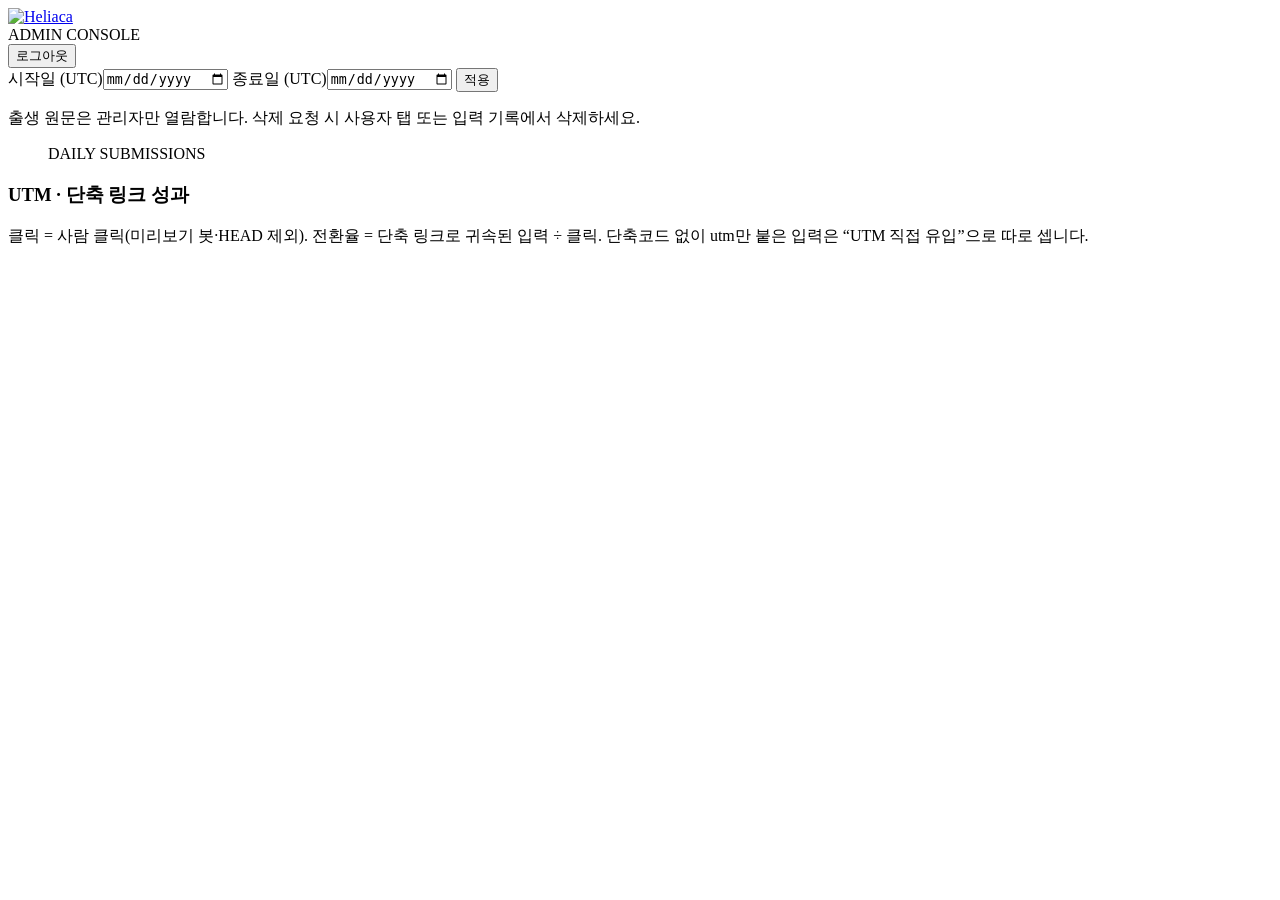
==== web/admin/index.html @ 1ff21933 "Heliaca natal chart workbench with admin, UTM builder, Vercel + Neon deploy Co-Authored-By: Claude O" ====
<!doctype html>
<html lang="ko">
<head>
  <meta charset="utf-8">
  <meta name="viewport" content="width=device-width, initial-scale=1">
  <meta name="robots" content="noindex, nofollow">
  <meta name="theme-color" content="#020606">
  <title>Heliaca 관리자</title>
  <link rel="icon" href="/assets/heliaca-mark.svg" type="image/svg+xml">
  <link rel="stylesheet" href="/styles.css">
  <link rel="stylesheet" href="/admin/admin.css">
</head>
<body>
  <header class="masthead">
    <a class="brand-block" href="/admin/" aria-label="관리자 처음으로"><img class="brand-logo" src="/assets/heliaca-logo.svg" alt="Heliaca"></a>
    <div class="adm-head-tools">
      <span class="plate-number">ADMIN CONSOLE</span>
      <form method="post" action="/admin/logout"><button class="text-button" type="submit">로그아웃</button></form>
    </div>
  </header>

  <main class="adm-main">
    <section class="adm-range" aria-label="조회 기간">
      <label class="field"><span>시작일 (UTC)</span><input id="range-from" type="date"></label>
      <label class="field"><span>종료일 (UTC)</span><input id="range-to" type="date"></label>
      <button id="range-apply" class="copy-button" type="button">적용</button>
      <p class="adm-note">출생 원문은 관리자만 열람합니다. 삭제 요청 시 사용자 탭 또는 입력 기록에서 삭제하세요.</p>
    </section>

    <div id="adm-message" class="adm-message" role="status" aria-live="polite"></div>

    <div class="tab-list adm-tabs" role="tablist" aria-label="관리자 메뉴" id="adm-tabs"></div>

    <section id="panel-stats" class="adm-panel" role="tabpanel" aria-labelledby="tab-stats">
      <div id="kpi-grid" class="adm-kpis"></div>
      <figure class="adm-card">
        <figcaption class="plate-number">DAILY SUBMISSIONS</figcaption>
        <div id="daily-chart" class="adm-daily"></div>
      </figure>
      <div id="distribution-grid" class="adm-dist-grid"></div>
      <section class="adm-card" aria-labelledby="utm-stats-title">
        <h3 id="utm-stats-title" class="plate-number">UTM · 단축 링크 성과</h3>
        <p class="adm-note">클릭 = 사람 클릭(미리보기 봇·HEAD 제외). 전환율 = 단축 링크로 귀속된 입력 ÷ 클릭. 단축코드 없이 utm만 붙은 입력은 “UTM 직접 유입”으로 따로 셉니다.</p>
        <div id="utm-kpis" class="adm-kpis"></div>
        <div id="utm-daily" class="adm-daily"></div>
        <div id="utm-stat-tables" class="adm-stack"></div>
      </section>
    </section>

    <section id="panel-utm" class="adm-panel" role="tabpanel" aria-labelledby="tab-utm" hidden>
      <form id="utm-form" class="adm-card adm-form" novalidate>
        <h3 class="plate-number">새 링크 만들기</h3>
        <div class="adm-form-grid">
          <label class="field"><span>목적지</span><select id="utm-target-preset"><option value="/">홈 ( / )</option><option value="custom">직접 입력 (경로)</option></select></label>
          <label class="field" id="utm-target-custom-field" hidden><span>경로 (/로 시작)</span><input id="utm-target-custom" type="text" maxlength="200" placeholder="/"></label>
          <label class="field"><span>캠페인</span><select id="utm-campaign" required></select></label>
          <label class="field"><span>utm_content (선택)</span><input id="utm-content" type="text" maxlength="64" placeholder="reel-0922"></label>
          <label class="field"><span>메모 (선택)</span><input id="utm-memo" type="text" maxlength="200"></label>
          <label class="field"><span>만든 사람 (선택)</span><input id="utm-created-by" type="text" maxlength="40"></label>
        </div>
        <fieldset class="adm-checks"><legend>채널 (여러 개 선택 가능)</legend><div id="utm-channel-list" class="adm-check-list"></div></fieldset>
        <details class="adm-advanced"><summary>고급: source / medium 직접 지정 (채널 1개일 때만)</summary>
          <div class="adm-form-grid">
            <label class="field"><span>utm_source</span><input id="utm-source-override" type="text" maxlength="64"></label>
            <label class="field"><span>utm_medium</span><input id="utm-medium-override" type="text" maxlength="64"></label>
          </div>
        </details>
        <p class="adm-note">값은 영문 소문자·숫자·-·_ 만 허용합니다. 같은 조합의 활성 링크가 있으면 새로 만들지 않고 기존 코드를 돌려줍니다.</p>
        <button class="copy-button" type="submit">링크 생성</button>
      </form>
      <div id="utm-result" class="adm-stack" aria-live="polite"></div>
    </section>

    <section id="panel-links" class="adm-panel" role="tabpanel" aria-labelledby="tab-links" hidden>
      <div class="adm-toolbar">
        <label class="field"><span>검색 (코드·메모·content·경로)</span><input id="links-q" type="search" maxlength="80"></label>
        <label class="field"><span>채널</span><select id="links-channel"></select></label>
        <label class="field"><span>캠페인</span><select id="links-campaign"></select></label>
        <label class="field"><span>상태</span><select id="links-archived"><option value="">활성</option><option value="only">보관됨</option><option value="all">전체</option></select></label>
        <button id="links-search" class="text-button" type="button">검색</button>
      </div>
      <p class="adm-note">누적 수치(기간 필터 없음). 클릭은 사람 클릭만, 봇은 미리보기 봇·HEAD 요청입니다.</p>
      <div class="table-scroll"><table class="adm-table"><thead><tr>
        <th scope="col">코드</th><th scope="col">채널</th><th scope="col">캠페인</th><th scope="col">content</th><th scope="col">목적지</th>
        <th scope="col">클릭</th><th scope="col">봇</th><th scope="col">입력</th><th scope="col">성공</th><th scope="col">전환율</th>
        <th scope="col">메모</th><th scope="col">생성</th><th scope="col">작업</th>
      </tr></thead><tbody id="links-body"></tbody></table></div>
    </section>

    <section id="panel-channels" class="adm-panel" role="tabpanel" aria-labelledby="tab-channels" hidden>
      <form id="channel-form" class="adm-card adm-form" novalidate>
        <h3 class="plate-number" id="channel-form-title">채널 추가</h3>
        <div class="adm-form-grid">
          <label class="field"><span>key</span><input id="channel-key" type="text" maxlength="64" required></label>
          <label class="field"><span>이름</span><input id="channel-label" type="text" maxlength="40" required></label>
          <label class="field"><span>utm_source</span><input id="channel-source" type="text" maxlength="64" required></label>
          <label class="field"><span>utm_medium</span><input id="channel-medium" type="text" maxlength="64" required></label>
          <label class="field"><span>정렬 순서</span><input id="channel-order" type="number" step="1" value="100"></label>
          <label class="field"><span>메모</span><input id="channel-note" type="text" maxlength="200"></label>
        </div>
        <div class="adm-actions"><button class="copy-button" type="submit">저장</button><button id="channel-cancel" class="text-button" type="button" hidden>편집 취소</button></div>
      </form>
      <div class="table-scroll"><table class="adm-table"><thead><tr>
        <th scope="col">key</th><th scope="col">이름</th><th scope="col">source</th><th scope="col">medium</th><th scope="col">순서</th><th scope="col">메모</th><th scope="col">상태</th><th scope="col">작업</th>
      </tr></thead><tbody id="channels-body"></tbody></table></div>

      <form id="campaign-form" class="adm-card adm-form" novalidate>
        <h3 class="plate-number" id="campaign-form-title">캠페인 추가</h3>
        <div class="adm-form-grid">
          <label class="field"><span>key (= utm_campaign)</span><input id="campaign-key" type="text" maxlength="64" required></label>
          <label class="field"><span>이름</span><input id="campaign-label" type="text" maxlength="60" required></label>
          <label class="field"><span>시작일</span><input id="campaign-starts" type="date"></label>
          <label class="field"><span>종료일</span><input id="campaign-ends" type="date"></label>
          <label class="field"><span>메모</span><input id="campaign-note" type="text" maxlength="200"></label>
        </div>
        <div class="adm-actions"><button class="copy-button" type="submit">저장</button><button id="campaign-cancel" class="text-button" type="button" hidden>편집 취소</button></div>
      </form>
      <div class="table-scroll"><table class="adm-table"><thead><tr>
        <th scope="col">key</th><th scope="col">이름</th><th scope="col">기간</th><th scope="col">메모</th><th scope="col">상태</th><th scope="col">작업</th>
      </tr></thead><tbody id="campaigns-body"></tbody></table></div>
    </section>

    <section id="panel-users" class="adm-panel" role="tabpanel" aria-labelledby="tab-users" hidden>
      <div class="adm-toolbar">
        <label class="field"><span>이름 · visitor 검색</span><input id="users-q" type="search" maxlength="80"></label>
        <button id="users-search" class="text-button" type="button">검색</button>
        <p id="users-anon" class="adm-note"></p>
      </div>
      <div class="table-scroll"><table class="adm-table"><thead><tr>
        <th scope="col">최근 이름</th><th scope="col">사용한 이름</th><th scope="col">횟수</th><th scope="col">성공</th>
        <th scope="col">처음</th><th scope="col">마지막</th><th scope="col">visitor</th><th scope="col">작업</th>
      </tr></thead><tbody id="users-body"></tbody></table></div>
    </section>

    <section id="panel-submissions" class="adm-panel" role="tabpanel" aria-labelledby="tab-submissions" hidden>
      <div class="adm-toolbar">
        <label class="field"><span>이름 · 출생지 검색</span><input id="subs-q" type="search" maxlength="80"></label>
        <label class="field"><span>상태</span><select id="subs-status"><option value="">전체</option><option value="success">성공</option><option value="failed">실패</option></select></label>
        <button id="subs-search" class="text-button" type="button">검색</button>
        <span id="subs-visitor" class="status-badge" hidden></span>
        <button id="subs-visitor-clear" class="text-button" type="button" hidden>visitor 필터 해제</button>
      </div>
      <div class="table-scroll"><table class="adm-table"><thead><tr>
        <th scope="col">#</th><th scope="col">시각 (UTC)</th><th scope="col">이름</th><th scope="col">출생지</th>
        <th scope="col">상태</th><th scope="col">☉ ☽ ASC</th><th scope="col">UTM</th>
      </tr></thead><tbody id="subs-body"></tbody></table></div>
      <div class="adm-pager"><button id="subs-prev" class="text-button" type="button">이전</button><span id="subs-page"></span><button id="subs-next" class="text-button" type="button">다음</button></div>
    </section>
  </main>

  <dialog id="detail" class="adm-drawer" aria-labelledby="detail-title">
    <div class="adm-drawer-head">
      <div><p class="plate-number">SUBMISSION</p><h2 id="detail-title">입력 기록</h2></div>
      <div class="adm-drawer-actions">
        <button id="detail-delete" class="text-button adm-danger" type="button">이 기록 삭제</button>
        <button id="detail-close" class="text-button" type="button">닫기</button>
      </div>
    </div>
    <dl id="detail-meta" class="metadata-list"></dl>
    <h3 class="plate-number">RAW INPUT</h3>
    <pre id="detail-raw" class="adm-raw"></pre>
    <h3 class="plate-number">CHART (저장된 원문으로 재계산)</h3>
    <p id="detail-chart-status" class="adm-note"></p>
    <div class="adm-chart-grid">
      <div id="detail-wheel" class="chart-stage"></div>
      <div>
        <div class="table-scroll"><table><thead><tr><th scope="col">대상</th><th scope="col">위치</th><th scope="col">H</th><th scope="col">운동</th></tr></thead><tbody id="detail-positions"></tbody></table></div>
        <dl id="detail-angles" class="angle-list"></dl>
      </div>
    </div>
    <div id="detail-aspects"></div>
  </dialog>

  <script type="module" src="/admin/admin.js"></script>
</body>
</html>
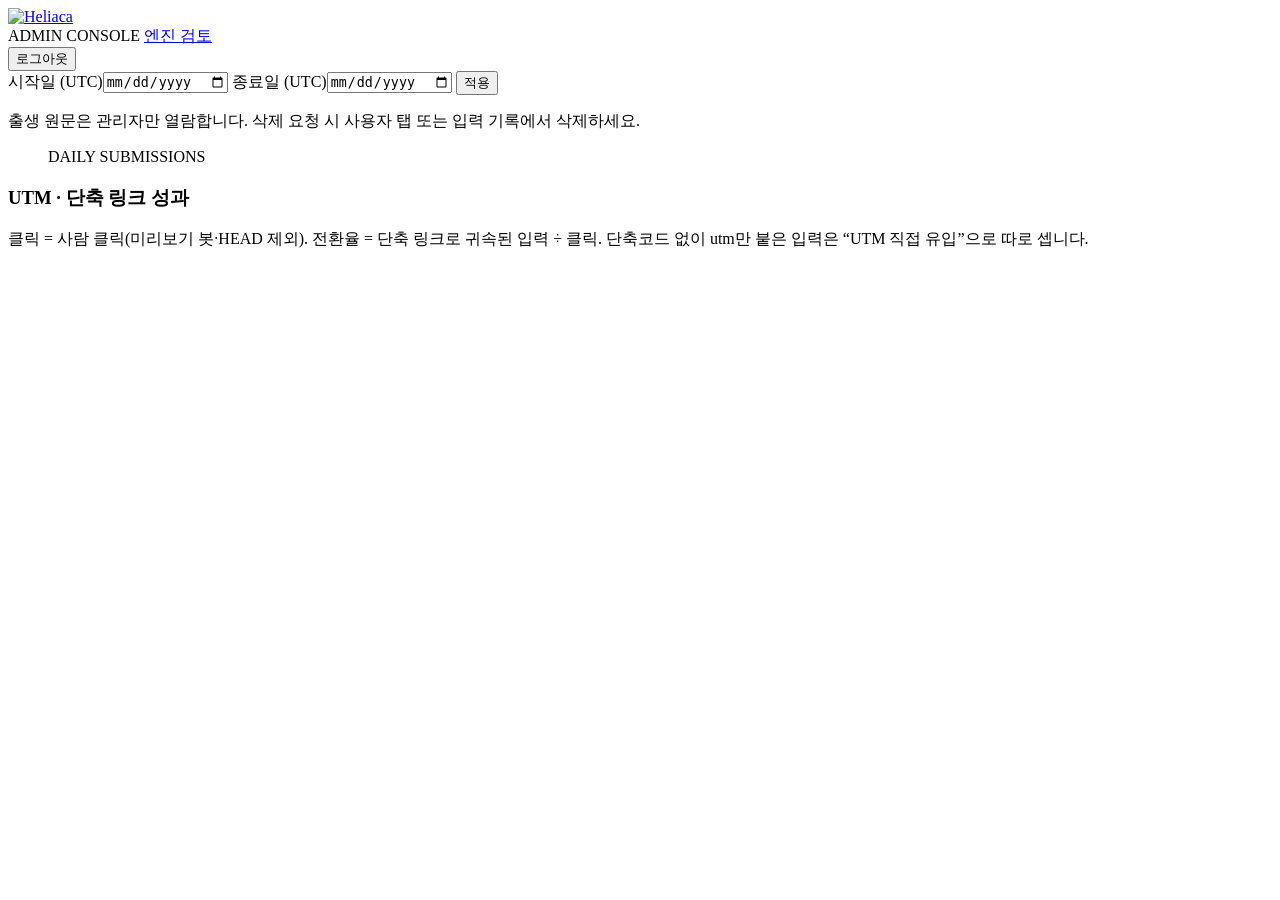
==== commit e48d9fc1: "Add the admin engine inspector: every calculator's full output, field by field - /admin/engine-check" ====
--- a/web/admin/index.html
+++ b/web/admin/index.html
@@ -15,6 +15,7 @@
     <a class="brand-block" href="/admin/" aria-label="관리자 처음으로"><img class="brand-logo" src="/assets/heliaca-logo.svg" alt="Heliaca"></a>
     <div class="adm-head-tools">
       <span class="plate-number">ADMIN CONSOLE</span>
+      <a class="text-button" href="/admin/engine-check.html">엔진 검토</a>
       <form method="post" action="/admin/logout"><button class="text-button" type="submit">로그아웃</button></form>
     </div>
   </header>
